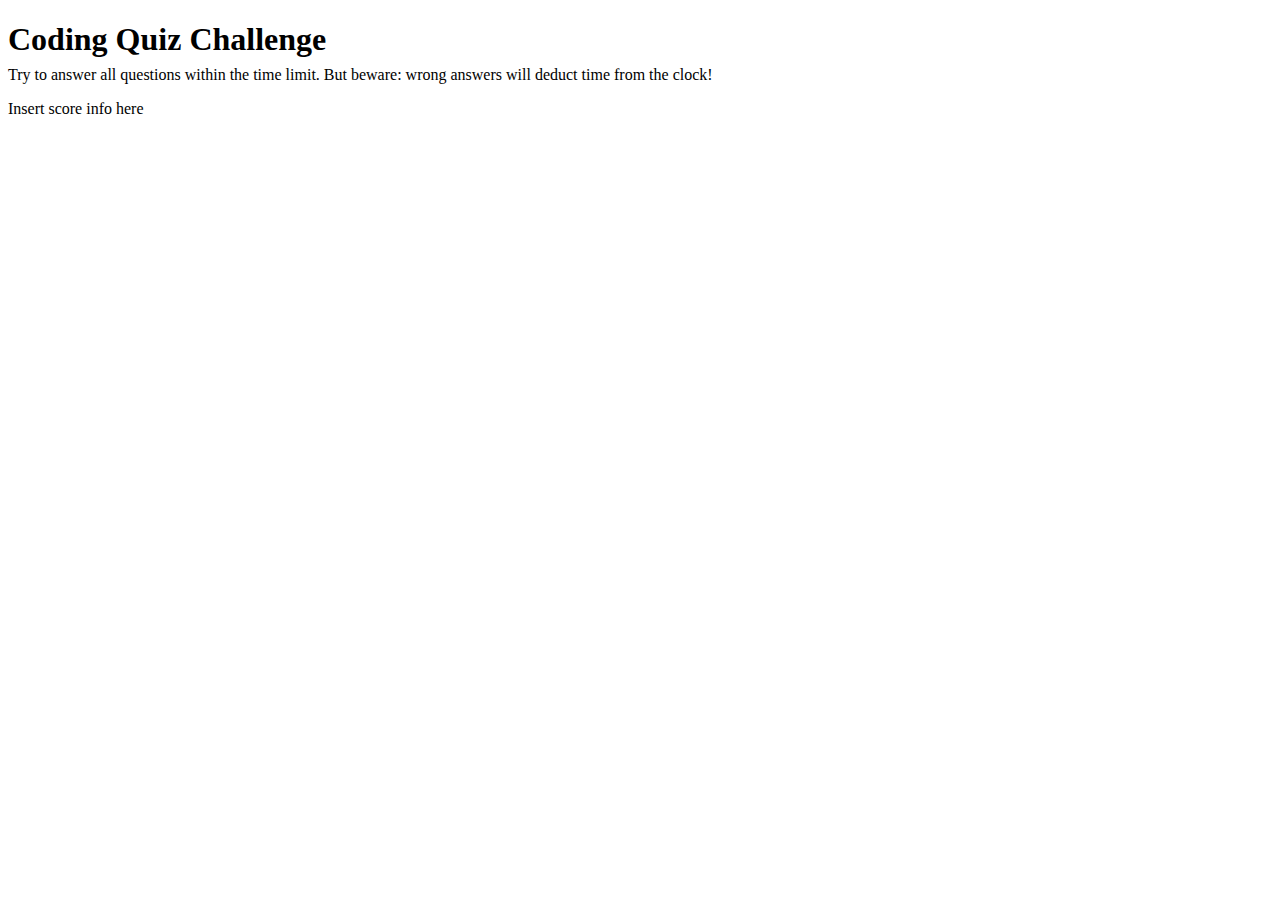
==== highscores.html @ d8624059 "Cleared JS code, restablished html code, established a high scores html page" ====
<!DOCTYPE html>
<html lang="en">

<head>
    <meta charset="UTF-8">
    <meta name="viewport" content="width=device-width, initial-scale=1.0">
    <meta http-equiv="X-UA-Compatible" content="ie=edge">
    <link rel="stylesheet" href="https://cdn.simplecss.org/simple.min.css">
    <link rel="stylesheet" type="text/css" href="./assets/style.css">
    <title>Code Quiz Challenge</title>
</head>

<body>
    <header>
        <h1>Coding Quiz Challenge</h1>
        <p>Try to answer all questions within the time limit. But beware: wrong answers will deduct time from the
            clock!</p>
    </header>

    <section>
        Insert score info here
    </section>

    <script src="./assets/script.js"></script>

</body>

</html>
---- assets/style.css ----
p {
    font-size: 16px;
    margin-top: -14px;
}

#important-info {
    display: flex;
    justify-content: space-between;
    align-items: center;
    margin: 6px;
}

#highscores-link {
    display: flex;
    align-items: center;
}

#time {
    display: flex;
    align-items: center;
}
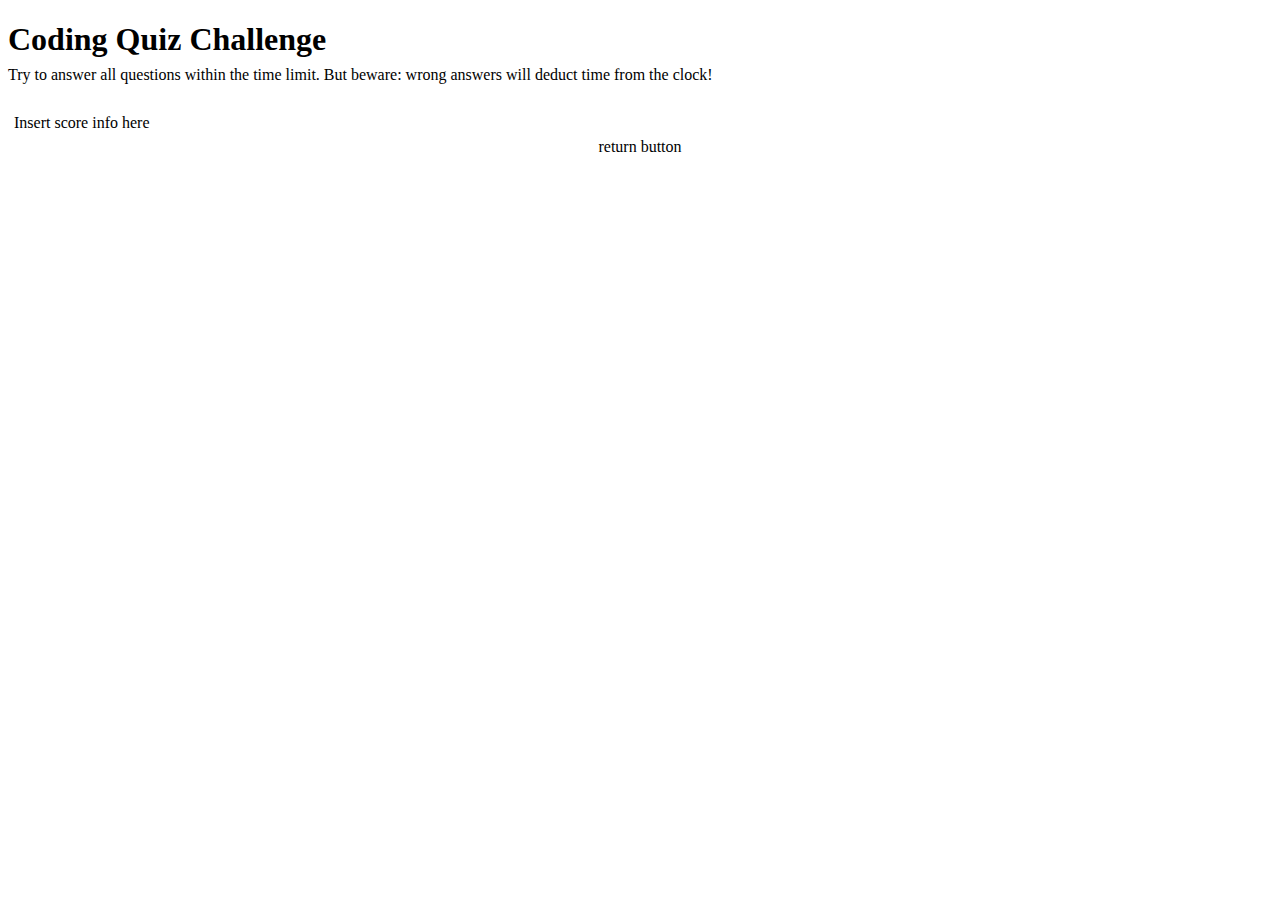
==== commit 1c64366e: "Added timer functions - can't test until start button is in play" ====
--- a/highscores.html
+++ b/highscores.html
@@ -17,9 +17,13 @@
             clock!</p>
     </header>
 
-    <section>
+    <article id="scores-list">
         Insert score info here
-    </section>
+    </article>
+
+    <article id="return-home">
+        return button
+    </article>
 
     <script src="./assets/script.js"></script>
 
--- a/assets/style.css
+++ b/assets/style.css
@@ -8,6 +8,7 @@
     justify-content: space-between;
     align-items: center;
     margin: 6px;
+    margin-top: 30px;
 }
 
 #highscores-link {
@@ -17,5 +18,38 @@
 
 #time {
     display: flex;
+}
+
+#start {
+    margin: 20px;
+}
+
+.question {
+    display: flex;
+    flex-wrap: wrap;
+    justify-content: center;
+}
+
+button {
+    display: inline-block;
+    margin: 5px;
+}
+
+#start {
+    font-size: 36px;
+}
+
+#scores-list {
+    display: flex;
+    /* justify-content: space-between; */
     align-items: center;
+    margin: 6px;
+    margin-top: 30px;
+}
+
+#return-home {
+    display: flex;
+    flex-wrap: wrap;
+    justify-content: center;
+    margin: 6px;
 }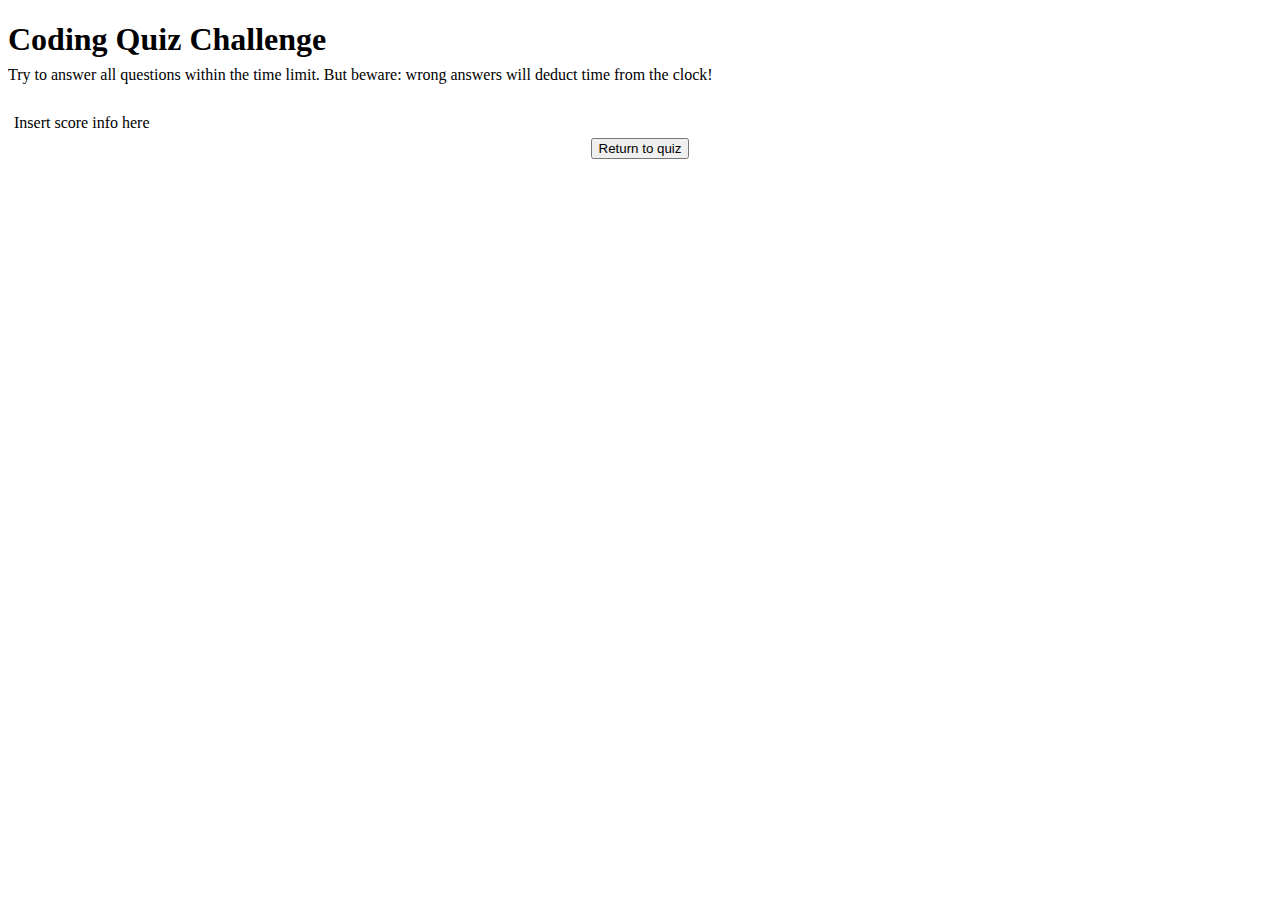
==== commit 10ad87e3: "Attempted to have functioning start quiz button and timer .... not succesful" ====
--- a/highscores.html
+++ b/highscores.html
@@ -22,7 +22,7 @@
     </article>
 
     <article id="return-home">
-        return button
+        <form action="/index.html"><input type="submit" value="Return to quiz" /></form>
     </article>
 
     <script src="./assets/script.js"></script>
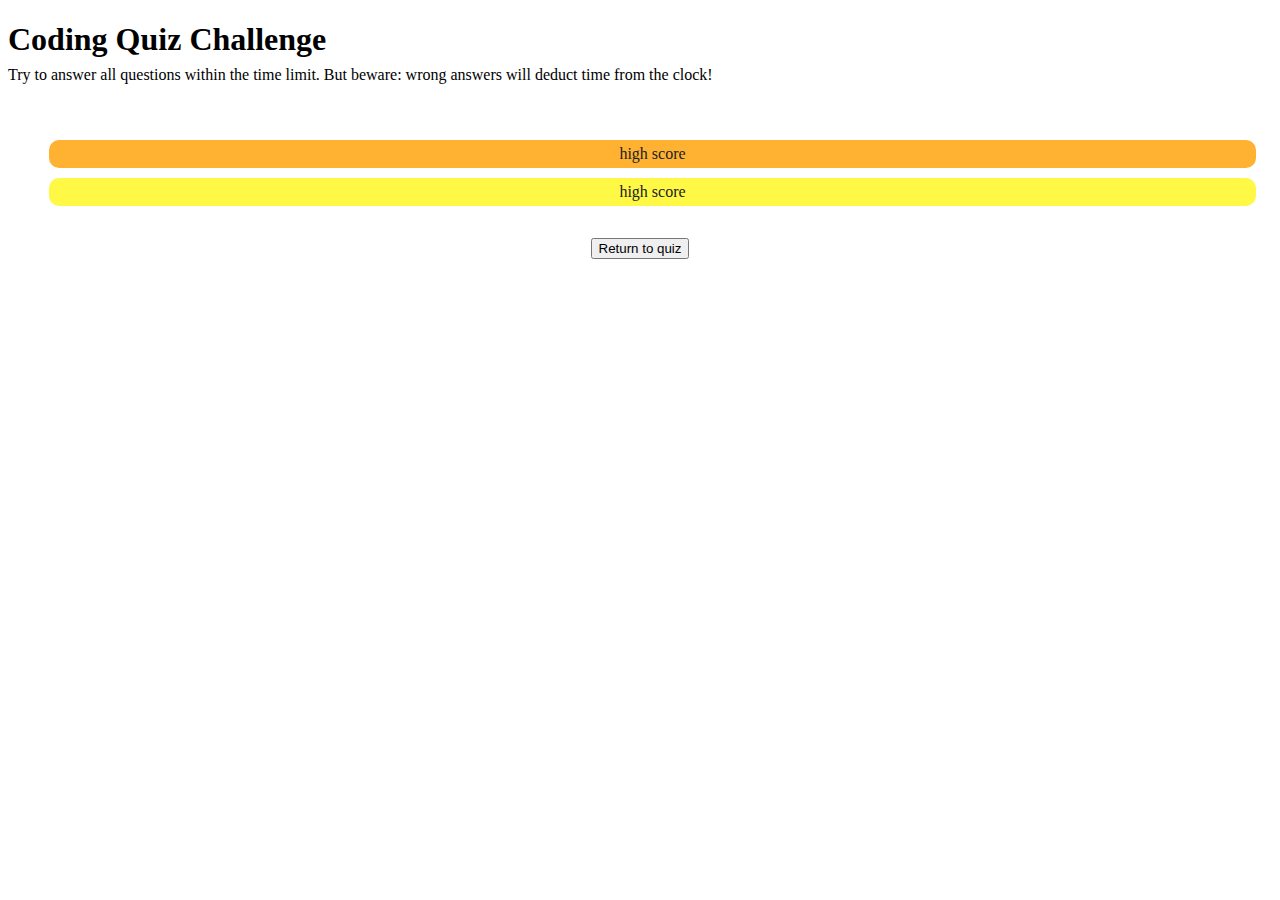
==== commit dee4e8b9: "Minor JS changes, formatted lis for high scores page" ====
--- a/highscores.html
+++ b/highscores.html
@@ -18,7 +18,10 @@
     </header>
 
     <article id="scores-list">
-        Insert score info here
+        <ul>
+            <li>high score</li>
+            <li>high score</li>
+        </ul>
     </article>
 
     <article id="return-home">
--- a/assets/style.css
+++ b/assets/style.css
@@ -36,6 +36,11 @@
 }
 
 #start {
+    display: flex;
+    justify-content: center;
+}
+
+#start input {
     font-size: 36px;
 }
 
@@ -47,6 +52,30 @@
     margin-top: 30px;
 }
 
+#scores-list ul {
+    width: 100%;
+    list-style-position: inside;
+    margin-left: -15px;
+}
+
+#scores-list li {
+    background: white;
+    border-radius: 10px;
+    padding: 5px;
+    margin: 10px;
+    text-align: center;
+    color: #212121;
+    list-style-type: none;
+}
+
+#scores-list li:nth-child(odd) {
+    background: #ffb131;
+}
+
+#scores-list li:nth-child(even) {
+    background: #fff845;
+}
+
 #return-home {
     display: flex;
     flex-wrap: wrap;
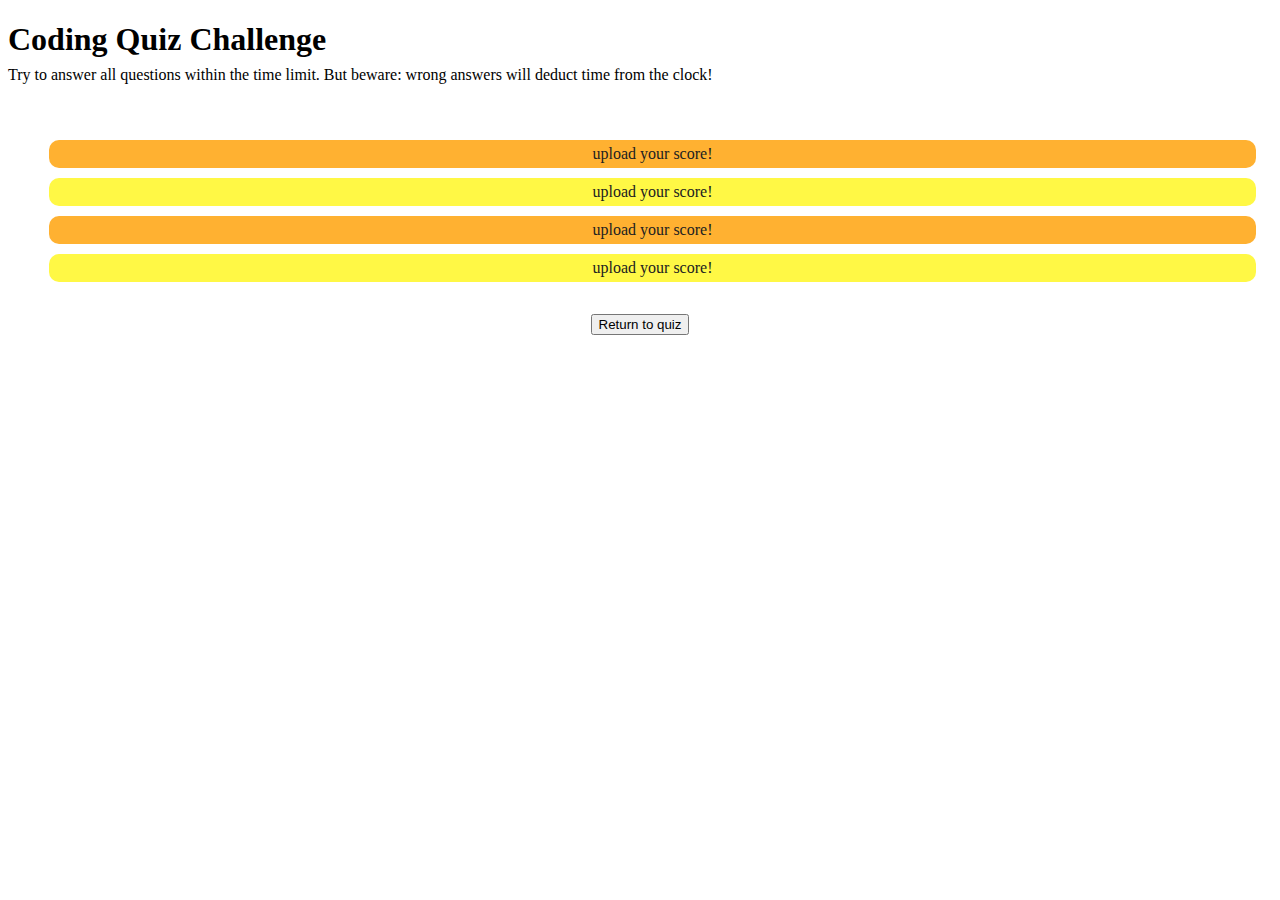
==== commit ce00382e: "Added comments to all known areas where I am missing acceptance criteria or having errors/problems w" ====
--- a/highscores.html
+++ b/highscores.html
@@ -17,15 +17,19 @@
             clock!</p>
     </header>
 
+
+    <!-- These lis/span should allow users to input their localstorage initials and score in, but I can't seem to connect them -->
     <article id="scores-list">
         <ul>
-            <li>high score</li>
-            <li>high score</li>
+            <li><span class="user-score" data-index="0">upload your score!</span></li>
+            <li><span class="user-score" data-index="0">upload your score!</span></li>
+            <li><span class="user-score" data-index="0">upload your score!</span></li>
+            <li><span class="user-score" data-index="0">upload your score!</span></li>
         </ul>
     </article>
 
     <article id="return-home">
-        <form action="/index.html"><input type="submit" value="Return to quiz" /></form>
+        <form action="./index.html"><input type="submit" value="Return to quiz" /></form>
     </article>
 
     <script src="./assets/script.js"></script>
--- a/assets/style.css
+++ b/assets/style.css
@@ -44,6 +44,39 @@
     font-size: 36px;
 }
 
+h3 {
+    font-size: 48px;
+    font-style: italic;
+    margin-top: 20px;
+}
+
+#submit-info {
+    margin-top: -20px;
+    margin-bottom: 15px;
+}
+
+#final-score {
+    display: inline-block;
+    margin-right: 60px;
+}
+
+#submit-initials {
+    display: inline-block;
+    margin-left: 60px;
+}
+
+#results {
+    text-align: center;
+}
+
+#total-score {
+    font-weight: bold;
+}
+
+#initials {
+    width: 100px;
+}
+
 #scores-list {
     display: flex;
     /* justify-content: space-between; */
@@ -73,7 +106,7 @@
 }
 
 #scores-list li:nth-child(even) {
-    background: #fff845;
+    background: #fff845
 }
 
 #return-home {
